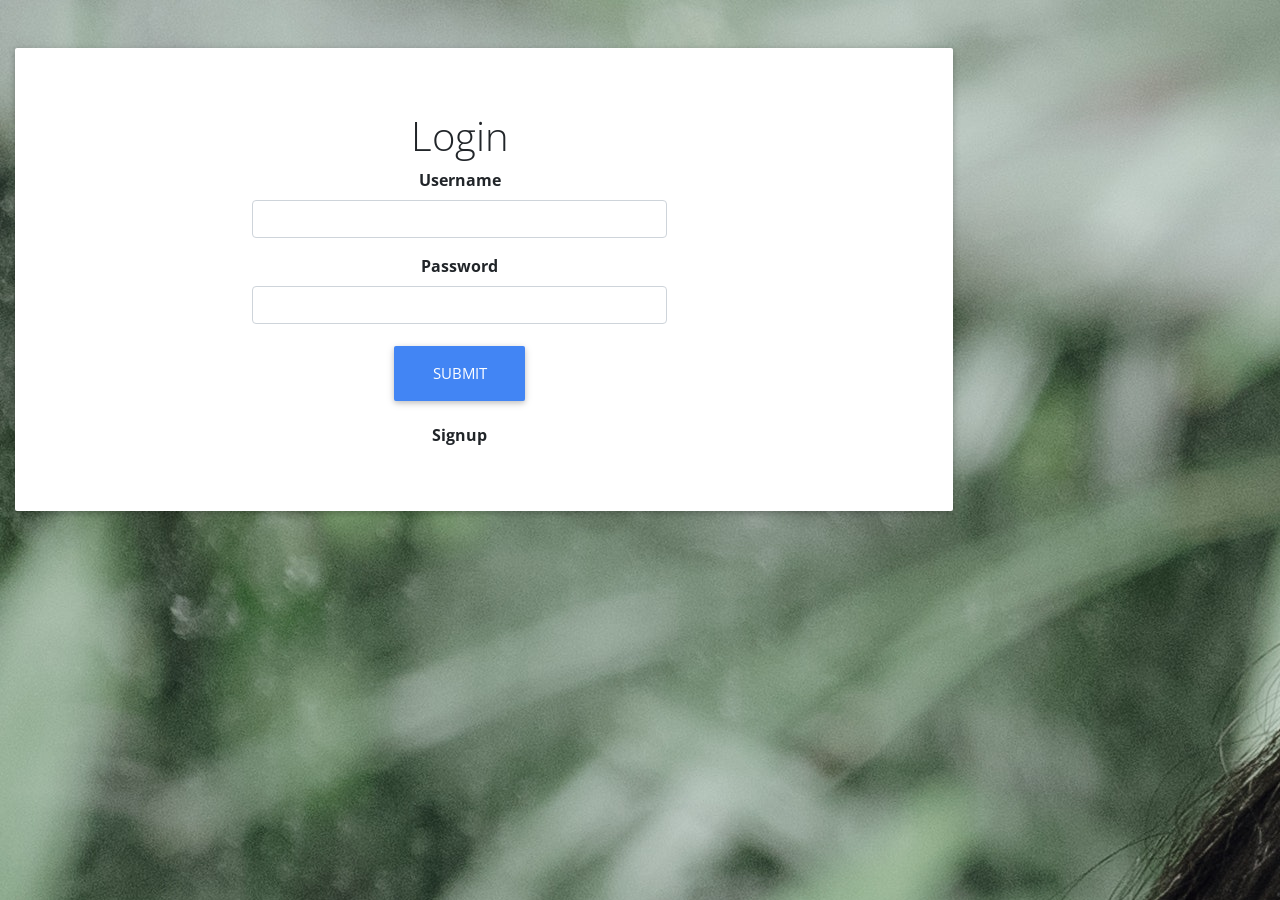
==== index.html @ 0c59b4db "first commit" ====
<!DOCTYPE html>
<html lang="">
  <head>
    <meta charset="utf-8" />
    <meta http-equiv="X-UA-Compatible" content="IE=edge" />
    <meta name="viewport" content="width=device-width, initial-scale=1" />
    <title>index</title>
    <!-- Bootstrap CSS -->
    <link href="/style/css/bootstrap.css" rel="stylesheet" />
    <link rel="stylesheet" href="/style/css/mdb-pro.css" />
    <link rel="stylesheet" href="/style/css/style.css" />
  </head>
  <body>
    <div class="container-fluid">
      <div class="my-5 text-center">
        <form action="" method="get" class="">
          <div class="pr-5 jumbotron jumbotron-fluid w-75">
            <div class="container col-sm-6">
              <h1 class="display-5">Login</h1>
              <div class="mb-3">
                <label for="" class="form-label">Username</label>
                <input type="name" class="form-control"  />
                <small id="helpId" class="form-text text-muted"></small>
              </div>
              <div class="mb-3">
                <label for="" class="form-label">Password</label>
                <input type="password" class="form-control" />
                <small id="helpId" class="form-text text-muted"></small>
              </div>

              <a class="btn btn-primary btn-lg" href="/" role="button"
                >submit</a
              >
              <div class="mt-3" href="" onclick="">Signup</div>
            </div>
          </div>
        </form>
      </div>
    </div>
  </body>
  <!-- jQuery -->
  <script src="/style/js/jquery-3.4.1.min.js"></script>
  <script src="/style/js/popper.min.js"></script>
  <!-- Bootstrap JavaScript -->
  <script src="/style/js/bootstrap.js"></script>
  <script src="/style/js/mdb.js"></script>
  <script src="/style/js/app.js"></script>
</html>
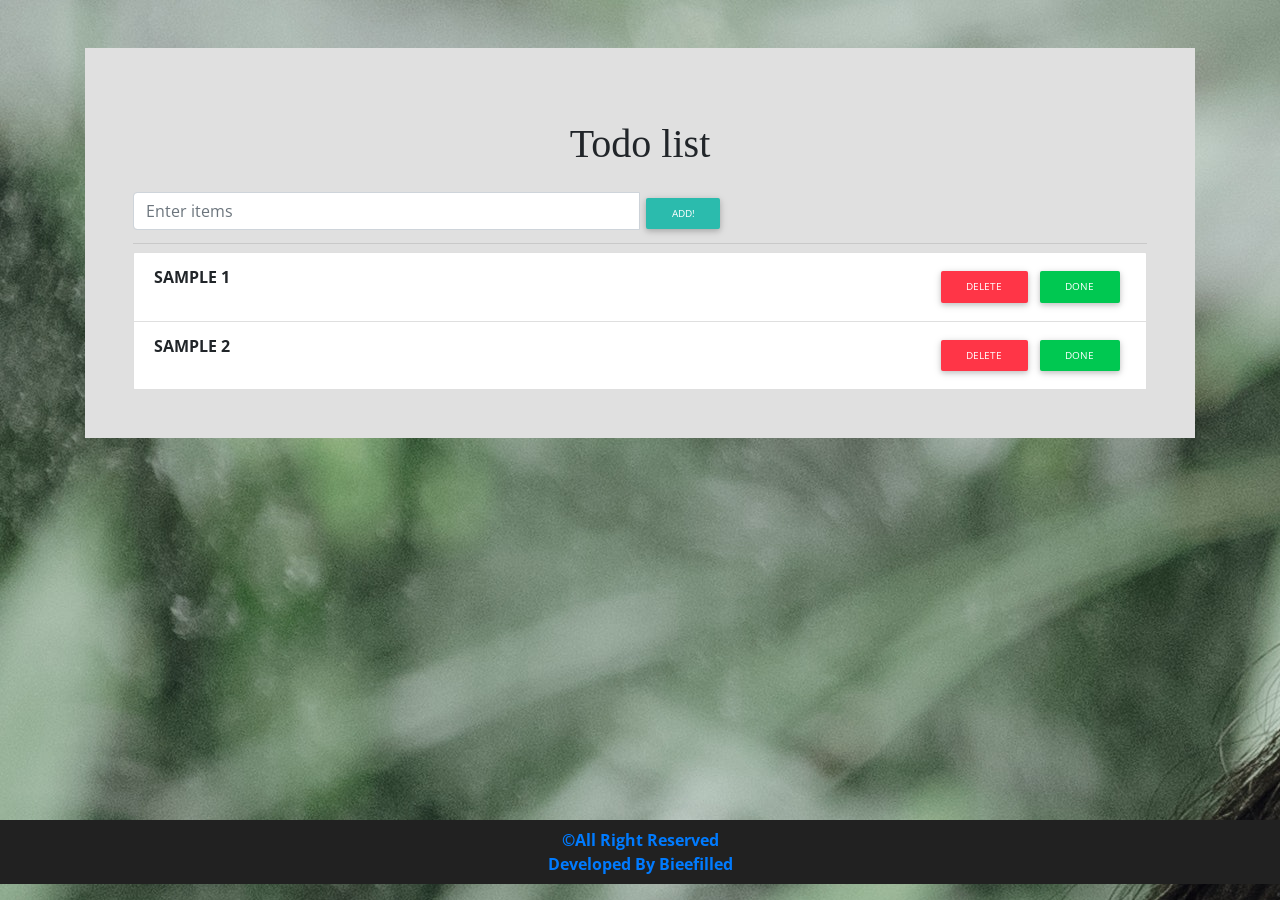
==== commit 705585d8: "changed the page name" ====
--- a/index.html
+++ b/index.html
@@ -4,40 +4,72 @@
     <meta charset="utf-8" />
     <meta http-equiv="X-UA-Compatible" content="IE=edge" />
     <meta name="viewport" content="width=device-width, initial-scale=1" />
-    <title>index</title>
+    <title>list</title>
     <!-- Bootstrap CSS -->
     <link href="/style/css/bootstrap.css" rel="stylesheet" />
+    <link
+      rel="stylesheet"
+      href="https://maxcdn.bootstrapcdn.com/font-awesome/4.4.0/css/font-awesome.min.css"
+    />
+    <link
+      rel="stylesheet"
+      href="https://cdnjs.cloudflare.com/ajax/libs/font-awesome/5.5.0/css/all.css"
+    />
+    <link
+      rel="stylesheet"
+      href="https://fonts.googleapis.com/css?family=Audiowide|Sofia|Trirong"
+    />
     <link rel="stylesheet" href="/style/css/mdb-pro.css" />
     <link rel="stylesheet" href="/style/css/style.css" />
   </head>
   <body>
-    <div class="container-fluid">
-      <div class="my-5 text-center">
-        <form action="" method="get" class="">
-          <div class="pr-5 jumbotron jumbotron-fluid w-75">
-            <div class="container col-sm-6">
-              <h1 class="display-5">Login</h1>
-              <div class="mb-3">
-                <label for="" class="form-label">Username</label>
-                <input type="name" class="form-control"  />
-                <small id="helpId" class="form-text text-muted"></small>
-              </div>
-              <div class="mb-3">
-                <label for="" class="form-label">Password</label>
-                <input type="password" class="form-control" />
-                <small id="helpId" class="form-text text-muted"></small>
-              </div>
+    <div class="container py-5">
+      <div class="p-5 py-5 bg-light">
+        <h1 class="my-4 text-center display-6" style="font-family: Sofia">
+          Todo list
+        </h1>
+        <small>
+          <p id="message"></p>
+        </small>
+        <div class="input-group">
+          <input
+            type="text"
+            class="form-control col-6"
+            placeholder="Enter items"
+            id="input"
+          />
+          <span class="input-group-btn">
+            <button type="button" class="btn btn-default btn-sm" id="add">
+              Add!
+            </button>
+          </span>
+        </div>
 
-              <a class="btn btn-primary btn-lg" href="/" role="button"
-                >submit</a
-              >
-              <div class="mt-3" href="" onclick="">Signup</div>
-            </div>
-          </div>
-        </form>
+        <hr class="my-2" />
+        <ul class="list-group">
+          <li class="list-group-item">
+            SAMPLE 1
+            <span class="btn btn-success btn-sm inner tick" id="tick">done</span
+            ><span class="btn btn-danger btn-sm inner"> delete</span>
+          </li>
+
+          <li class="list-group-item">
+            SAMPLE 2
+            <span class="btn btn-success btn-sm inner">done</span
+            ><span class="btn btn-danger btn-sm inner"> delete</span>
+          </li>
+        </ul>
       </div>
     </div>
+
+    <p class="text-center navbar-text pull-right fixed-bottom bg-dark">
+      <a href="https://github.com/PhetSirmhuel?" class="navbar-link"
+        >©All Right Reserved <br />
+        Developed By Bieefilled</a
+      >
+    </p>
   </body>
+
   <!-- jQuery -->
   <script src="/style/js/jquery-3.4.1.min.js"></script>
   <script src="/style/js/popper.min.js"></script>
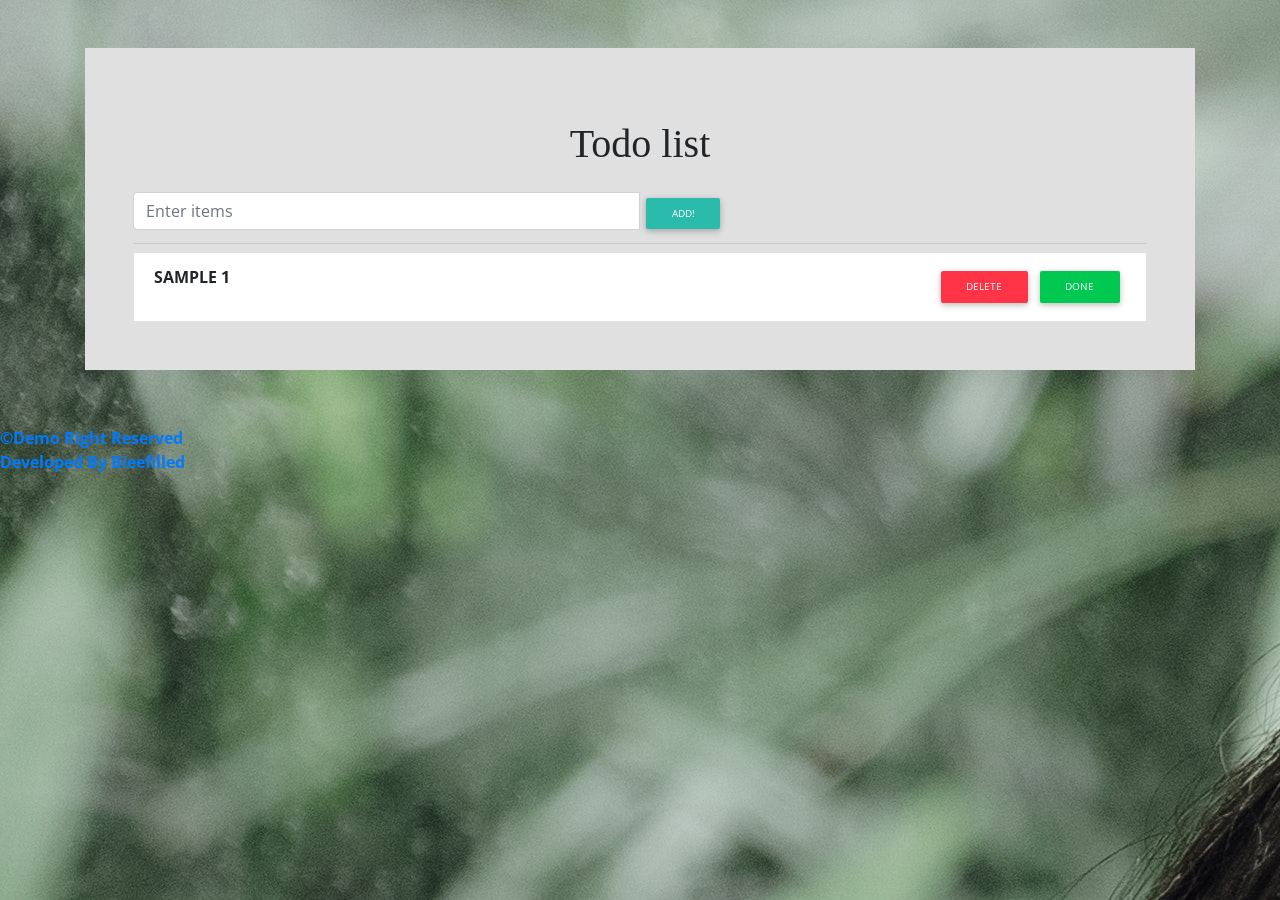
==== commit 7b762396: "background demo" ====
--- a/index.html
+++ b/index.html
@@ -22,53 +22,48 @@
     <link rel="stylesheet" href="/style/css/mdb-pro.css" />
     <link rel="stylesheet" href="/style/css/style.css" />
   </head>
-  <body>
-    <div class="container py-5">
-      <div class="p-5 py-5 bg-light">
-        <h1 class="my-4 text-center display-6" style="font-family: Sofia">
-          Todo list
-        </h1>
-        <small>
-          <p id="message"></p>
-        </small>
-        <div class="input-group">
-          <input
-            type="text"
-            class="form-control col-6"
-            placeholder="Enter items"
-            id="input"
-          />
-          <span class="input-group-btn">
-            <button type="button" class="btn btn-default btn-sm" id="add">
-              Add!
-            </button>
-          </span>
-        </div>
+  <body  id="particles-js">
+  <div class="container py-5">
+    <div class="p-5 py-5 bg-light">
+      <h1 class="my-4 text-center display-6" style="font-family: Sofia">
+        Todo list
+      </h1>
+      <small>
+        <p id="message"></p>
+      </small>
+      <div class="input-group">
+        <input
+          type="text"
+          class="form-control col-6"
+          placeholder="Enter items"
+          id="input"
+        />
+        <span class="input-group-btn">
+          <button type="button" class="btn btn-default btn-sm" id="add">
+            Add!
+          </button>
+        </span>
+      </div>
 
-        <hr class="my-2" />
-        <ul class="list-group">
-          <li class="list-group-item">
-            SAMPLE 1
-            <span class="btn btn-success btn-sm inner tick" id="tick">done</span
-            ><span class="btn btn-danger btn-sm inner"> delete</span>
-          </li>
+      <hr class="my-2" />
+      <ul class="list-group">
+        <li class="list-group-item">
+          SAMPLE 1
+          <span class="btn btn-success btn-sm inner tick" id="tick">done</span
+          ><span class="btn btn-danger btn-sm inner"> delete</span>
+        </li>
+      </ul>
+    </div>
+  </div>
 
-          <li class="list-group-item">
-            SAMPLE 2
-            <span class="btn btn-success btn-sm inner">done</span
-            ><span class="btn btn-danger btn-sm inner"> delete</span>
-          </li>
-        </ul>
-      </div>
-    </div>
+  <div class=" navbar-text static-bottom">
+    <a href="https://github.com/PhetSirmhuel?" class="text-center navbar-link"
+      >©Demo Right Reserved <br />
+      Developed By Bieefilled</a
+    >
+  </div>
 
-    <p class="text-center navbar-text pull-right fixed-bottom bg-dark">
-      <a href="https://github.com/PhetSirmhuel?" class="navbar-link"
-        >©All Right Reserved <br />
-        Developed By Bieefilled</a
-      >
-    </p>
-  </body>
+  <!-- stats - count particles -->
 
   <!-- jQuery -->
   <script src="/style/js/jquery-3.4.1.min.js"></script>
@@ -77,4 +72,6 @@
   <script src="/style/js/bootstrap.js"></script>
   <script src="/style/js/mdb.js"></script>
   <script src="/style/js/app.js"></script>
+  <script src="/style/main.js"></script>
+  <script src="/style/js/particles.js"></script>
 </html>
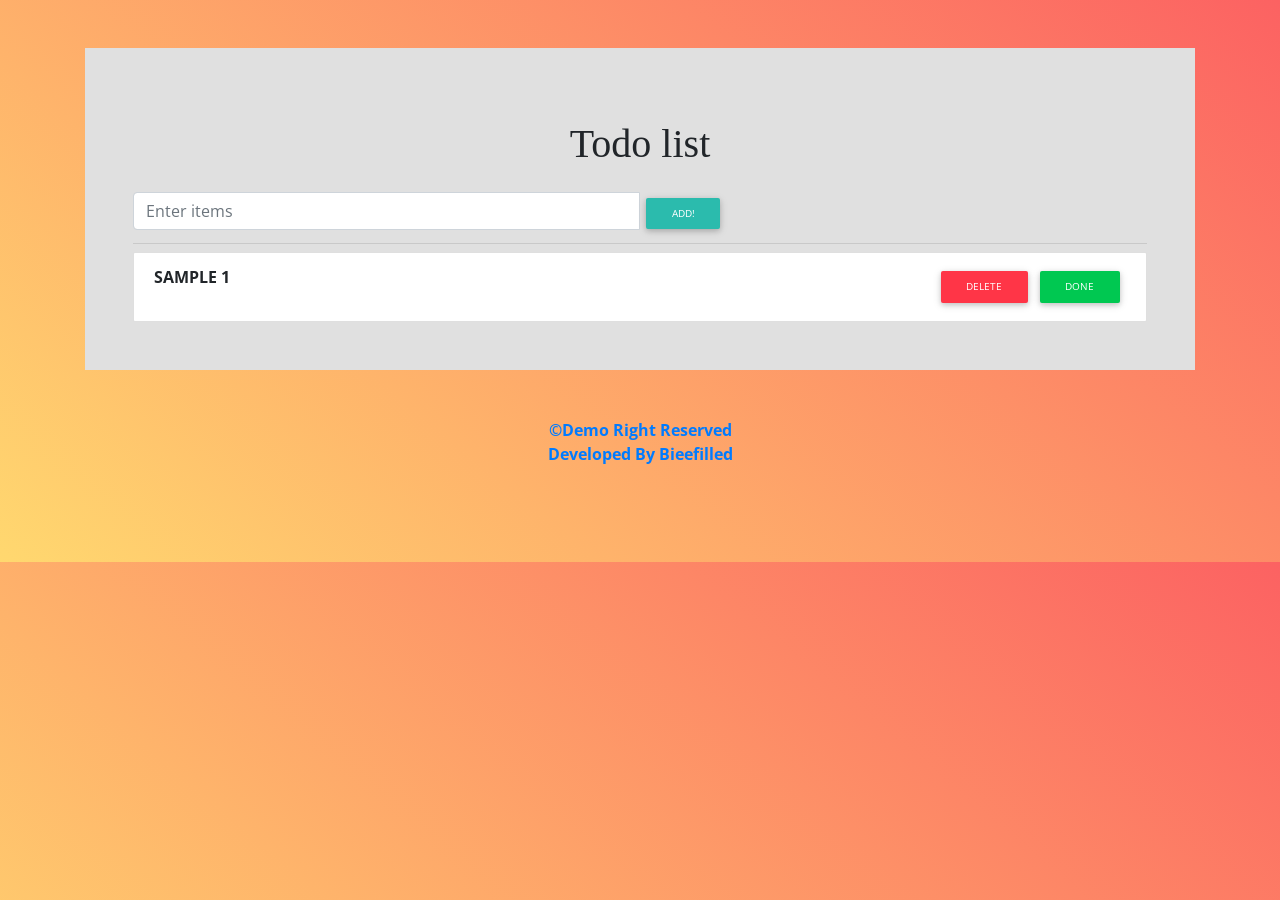
==== commit c8f8f019: "next" ====
--- a/index.html
+++ b/index.html
@@ -22,7 +22,7 @@
     <link rel="stylesheet" href="/style/css/mdb-pro.css" />
     <link rel="stylesheet" href="/style/css/style.css" />
   </head>
-  <body  id="particles-js">
+  <body   class='peach-gradient'>
   <div class="container py-5">
     <div class="p-5 py-5 bg-light">
       <h1 class="my-4 text-center display-6" style="font-family: Sofia">
@@ -54,14 +54,15 @@
         </li>
       </ul>
     </div>
-  </div>
-
-  <div class=" navbar-text static-bottom">
+    <footer class="my-5 text-center static-bottom">
     <a href="https://github.com/PhetSirmhuel?" class="text-center navbar-link"
       >©Demo Right Reserved <br />
       Developed By Bieefilled</a
     >
+  </footer>
   </div>
+
+  
 
   <!-- stats - count particles -->
 
--- a/style/css/mdb-pro.css
+++ b/style/css/mdb-pro.css
@@ -11614,7 +11614,7 @@
   background-image: linear-gradient(to top, #fbc2eb 0%, #a6c1ee 100%);
 }
 
-.frozen-dreams-gradient {
+.frozen-dreams- {
   background-image: -webkit-gradient(
     linear,
     left bottom,
--- a/style/css/style.css
+++ b/style/css/style.css
@@ -1,15 +1,22 @@
 @import url(https://fonts.googleapis.com/css?family=Open+Sans);
 
 body {
-  background-image: url("/img/bg.jpg");
-  background-attachment: fixed;
-  background-position: initial;
-  background-repeat: no-repeat;
   font-family: "Open Sans", serif;
   font-weight: bolder;
   margin: auto;
 }
-
+#particles-js {
+  height: 100%;
+}
+#particles-js {
+  width: 100%;
+  height: 100%;
+  background-color: #262626;
+  background-image: url("");
+  background-size: cover;
+  background-position: 50% 50%;
+  background-repeat: no-repeat;
+}
 .inner {
   position: relative;
   float: right;
